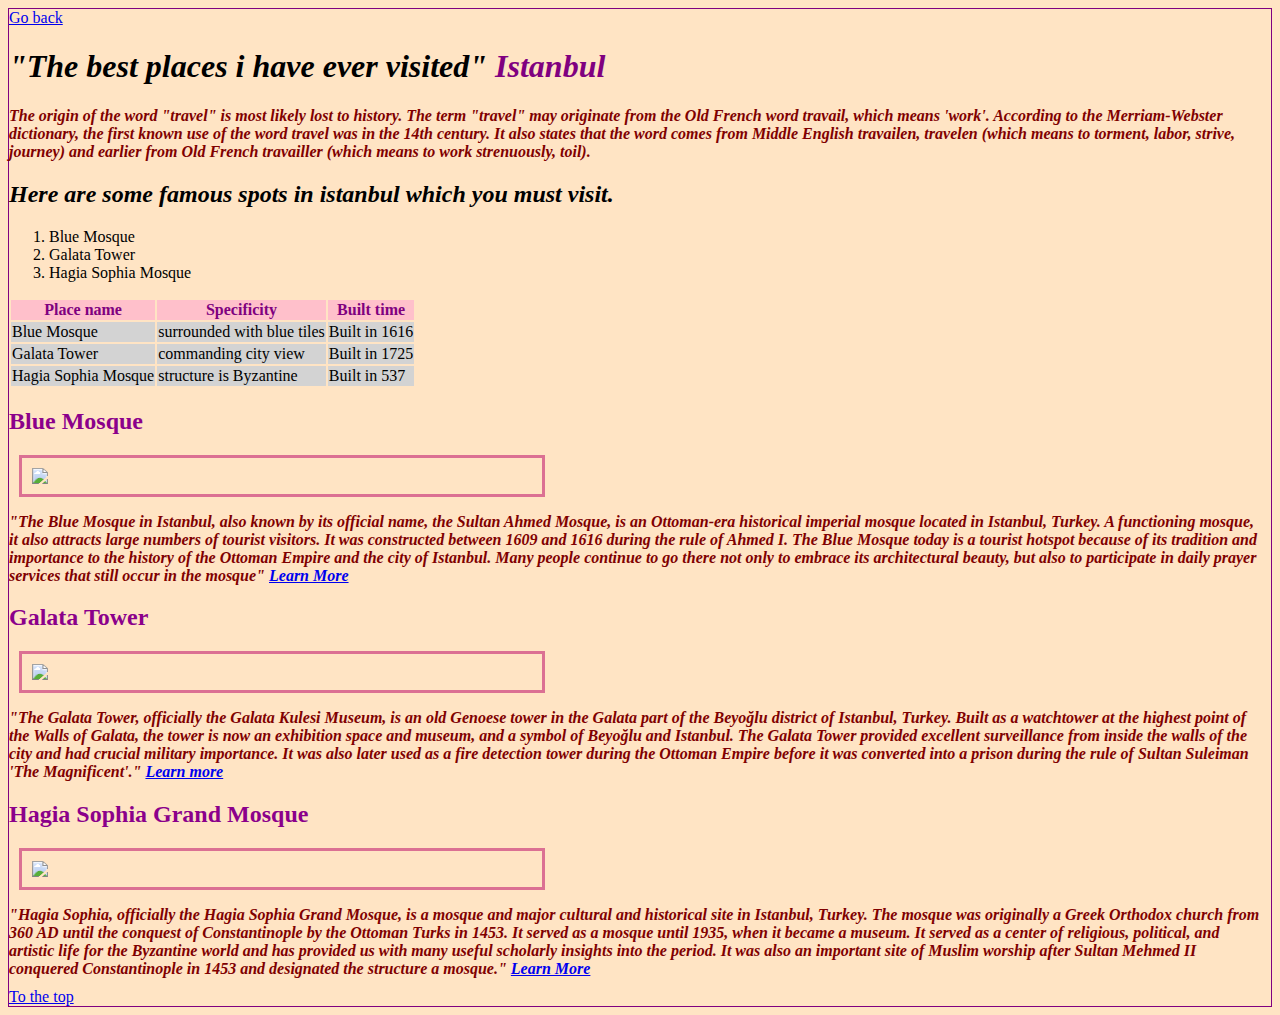
==== FourthPage/places.html @ b5e93e02 "CSS Assignment" ====
<!DOCTYPE html>
<html lang="en">
<head>
    <meta charset="UTF-8">
    <meta http-equiv="X-UA-Compatible" content="IE=edge">
    <meta name="viewport" content="width=device-width, initial-scale=1.0">
    <link rel="stylesheet" href="style.css">
    <title>Istanbul</title>
</head>
<body>
    <a href="../index.html">Go back</a>
    <h1>
        <em>
          "The best places i have ever visited"
          <span class="beautifulplace">Istanbul</span>
        </em>
    </h1>
    <p id="famous-places">The origin of the word "travel" is most likely lost to history. The term "travel" may originate from the Old French word travail, which means 'work'. According to the Merriam-Webster dictionary, the first known use of the word travel was in the 14th century. It also states that the word comes from Middle English travailen, travelen (which means to torment, labor, strive, journey) and earlier from Old French travailler (which means to work strenuously, toil). </p>
    <h2>
        <em>
           Here are some famous spots in istanbul which you must visit.
        </em>
    </h2>
    <ol>
        <li class="places">Blue Mosque</li>
        <li class="places">Galata Tower</li>
        <li class="places">Hagia Sophia Mosque</li>
    </ol>   
        <table>
            <thead>
                <tr class="tableHeadings">
                    <th>Place name</th>
                    <th>Specificity</th>
                    <th>Built time</th>
                </tr>
            </thead>
            <tbody class="table">
                <tr>
                    <td>Blue Mosque</td>
                    <td>surrounded with blue tiles</td>
                    <td>Built in 1616</td>
                </tr>
                <tr>
                    <td>Galata Tower</td>
                    <td>commanding city view</td>
                    <td>Built in 1725</td>
                </tr>
                <tr>
                    <td>Hagia Sophia Mosque</td>
                    <td>structure is Byzantine</td>
                    <td>Built in 537</td>
                </tr>
            </tbody>
        </table>
        <div>
            <h2>
                <strong class="placesHeadings">Blue Mosque</strong>
            </h2>
            <img src="https://www.iamistanbul.com/images/yer/44935_blue-mosque-istanbul.jpg" width="500">
            <p class="turistic-spots">"The Blue Mosque in Istanbul, also known by its official name, the Sultan Ahmed Mosque, is an Ottoman-era historical imperial mosque located in Istanbul, Turkey. A functioning mosque, it also attracts large numbers of tourist visitors. It was constructed between 1609 and 1616 during the rule of Ahmed I. The Blue Mosque today is a tourist hotspot because of its tradition and importance to the history of the Ottoman Empire and the city of Istanbul. Many people continue to go there not only to embrace its architectural beauty, but also to participate in daily prayer services that still occur in the mosque"
                <a href="https://en.wikipedia.org/wiki/Blue_Mosque,_Istanbul" target="_blank">Learn More</a>
            </p>
            <h2>
                <strong class="placesHeadings">Galata Tower</strong>
            </h2>
            <img src="https://d3iso9mq9tb10q.cloudfront.net/magefan_blog/sightseeing/Istanbul-Landmark-Galata-Tower-Big-Bus-Tours.jpg" width="500">
            <p class="turistic-spots"> "The Galata Tower, officially the Galata Kulesi Museum, is an old Genoese tower in the Galata part of the Beyoğlu district of Istanbul, Turkey. Built as a watchtower at the highest point of the Walls of Galata, the tower is now an exhibition space and museum, and a symbol of Beyoğlu and Istanbul. The Galata Tower provided excellent surveillance from inside the walls of the city and had crucial military importance. It was also later used as a fire detection tower during the Ottoman Empire before it was converted into a prison during the rule of Sultan Suleiman 'The Magnificent'."
                <a href="https://en.wikipedia.org/wiki/Galata_Tower">Learn more</a>
            </p>
            <h2>
                <strong class="placesHeadings"> Hagia Sophia Grand Mosque</strong>
            </h2>
            <img src="https://th-thumbnailer.cdn-si-edu.com/-RUHRf9_FHo4Dto9qNj4NKc6bqs=/1072x720/filters:no_upscale():focal(2788x1459:2789x1460)/https://tf-cmsv2-smithsonianmag-media.s3.amazonaws.com/filer/f5/4a/f54a3cb3-c8a3-4708-8c43-168abdac45fa/gettyimages-1226033224.jpg" width="500">
            <p class="turistic-spots">"Hagia Sophia, officially the Hagia Sophia Grand Mosque, is a mosque and major cultural and historical site in Istanbul, Turkey. The mosque was originally a Greek Orthodox church from 360 AD until the conquest of Constantinople by the Ottoman Turks in 1453. It served as a mosque until 1935, when it became a museum. It served as a center of religious, political, and artistic life for the Byzantine world and has provided us with many useful scholarly insights into the period. It was also an important site of Muslim worship after Sultan Mehmed II conquered Constantinople in 1453 and designated the structure a mosque."
                <a href="https://en.wikipedia.org/wiki/Hagia_Sophia">Learn More</a>
            </p>
        </div>
        <a href="#top">To the top</a>
</body>
</html>
---- FourthPage/style.css ----
body{
    background-color: bisque;
    border: 1px solid purple;
 }
 #famous-places{
    color: maroon;
    font-style: italic;
    font-weight: 800;
    overflow: visible;
 }
 .tableHeadings{
    background-color: pink;
    color: purple;
 }
 .table{
    background-color: lightgrey;
 }
 .beautifulplace{
    color: purple;
 }
 .placesHeadings{
    color: darkmagenta;
    margin: auto;
    padding: auto;
 }
 img{
    margin: auto;
    border: 3px solid palevioletred;
    padding: 10px;
    display: block;
    margin-left: 10px;
    margin-right: auto;
 }
 .turistic-spots{
    color: maroon;
    font-style: italic;
    font-weight: bold;
    overflow: auto;
    margin-right: 10px;
    margin-bottom: 10px;
 }
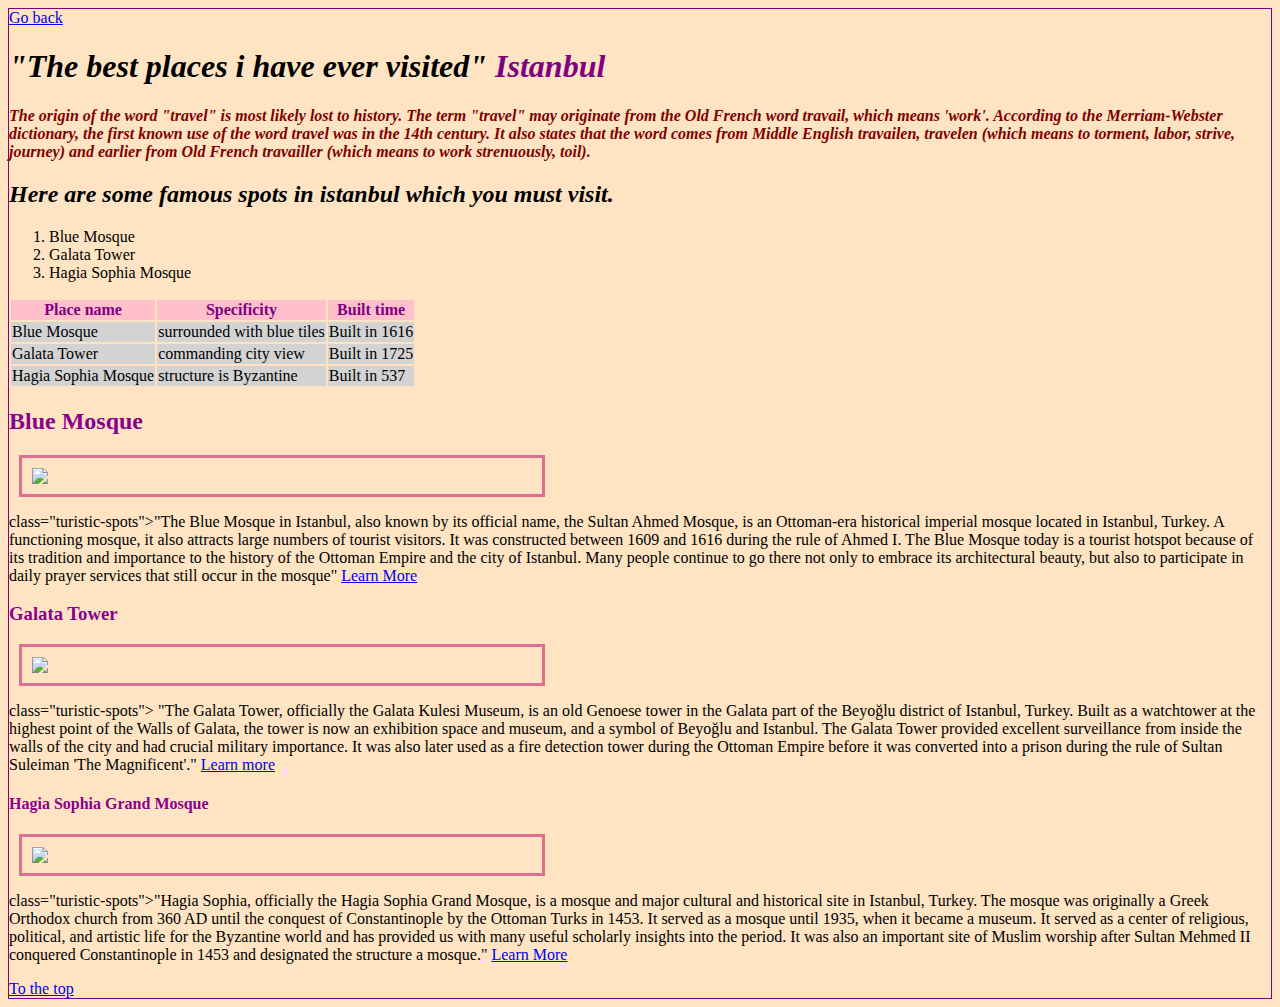
==== commit 4464d0fd: "Update places.html" ====
--- a/FourthPage/places.html
+++ b/FourthPage/places.html
@@ -53,27 +53,21 @@
             </tbody>
         </table>
         <div>
-            <h2>
-                <strong class="placesHeadings">Blue Mosque</strong>
-            </h2>
-            <img src="https://www.iamistanbul.com/images/yer/44935_blue-mosque-istanbul.jpg" width="500">
-            <p class="turistic-spots">"The Blue Mosque in Istanbul, also known by its official name, the Sultan Ahmed Mosque, is an Ottoman-era historical imperial mosque located in Istanbul, Turkey. A functioning mosque, it also attracts large numbers of tourist visitors. It was constructed between 1609 and 1616 during the rule of Ahmed I. The Blue Mosque today is a tourist hotspot because of its tradition and importance to the history of the Ottoman Empire and the city of Istanbul. Many people continue to go there not only to embrace its architectural beauty, but also to participate in daily prayer services that still occur in the mosque"
-                <a href="https://en.wikipedia.org/wiki/Blue_Mosque,_Istanbul" target="_blank">Learn More</a>
-            </p>
-            <h2>
-                <strong class="placesHeadings">Galata Tower</strong>
-            </h2>
-            <img src="https://d3iso9mq9tb10q.cloudfront.net/magefan_blog/sightseeing/Istanbul-Landmark-Galata-Tower-Big-Bus-Tours.jpg" width="500">
-            <p class="turistic-spots"> "The Galata Tower, officially the Galata Kulesi Museum, is an old Genoese tower in the Galata part of the Beyoğlu district of Istanbul, Turkey. Built as a watchtower at the highest point of the Walls of Galata, the tower is now an exhibition space and museum, and a symbol of Beyoğlu and Istanbul. The Galata Tower provided excellent surveillance from inside the walls of the city and had crucial military importance. It was also later used as a fire detection tower during the Ottoman Empire before it was converted into a prison during the rule of Sultan Suleiman 'The Magnificent'."
-                <a href="https://en.wikipedia.org/wiki/Galata_Tower">Learn more</a>
-            </p>
-            <h2>
-                <strong class="placesHeadings"> Hagia Sophia Grand Mosque</strong>
-            </h2>
-            <img src="https://th-thumbnailer.cdn-si-edu.com/-RUHRf9_FHo4Dto9qNj4NKc6bqs=/1072x720/filters:no_upscale():focal(2788x1459:2789x1460)/https://tf-cmsv2-smithsonianmag-media.s3.amazonaws.com/filer/f5/4a/f54a3cb3-c8a3-4708-8c43-168abdac45fa/gettyimages-1226033224.jpg" width="500">
-            <p class="turistic-spots">"Hagia Sophia, officially the Hagia Sophia Grand Mosque, is a mosque and major cultural and historical site in Istanbul, Turkey. The mosque was originally a Greek Orthodox church from 360 AD until the conquest of Constantinople by the Ottoman Turks in 1453. It served as a mosque until 1935, when it became a museum. It served as a center of religious, political, and artistic life for the Byzantine world and has provided us with many useful scholarly insights into the period. It was also an important site of Muslim worship after Sultan Mehmed II conquered Constantinople in 1453 and designated the structure a mosque."
-                <a href="https://en.wikipedia.org/wiki/Hagia_Sophia">Learn More</a>
-            </p>
+              <h2><strong class="placesHeadings">Blue Mosque</strong></h2>
+              <img src="https://www.iamistanbul.com/images/yer/44935_blue-mosque-istanbul.jpg" width="500">
+              <p>class="turistic-spots">"The Blue Mosque in Istanbul, also known by its official name, the Sultan Ahmed Mosque, is an Ottoman-era historical imperial mosque located in Istanbul, Turkey. A functioning mosque, it also attracts large numbers of tourist visitors. It was constructed between 1609 and 1616 during the rule of Ahmed I. The Blue Mosque today is a tourist hotspot because of its tradition and importance to the history of the Ottoman Empire and the city of Istanbul. Many people continue to go there not only to embrace its architectural beauty, but also to participate in daily prayer services that still occur in the mosque"
+                 <a href="https://en.wikipedia.org/wiki/Blue_Mosque,_Istanbul" target="_blank">Learn More</a>
+              </p>
+              <h3><strong class="placesHeadings">Galata Tower</strong></h3>
+              <img src="https://d3iso9mq9tb10q.cloudfront.net/magefan_blog/sightseeing/Istanbul-Landmark-Galata-Tower-Big-Bus-Tours.jpg" width="500">
+              <p>class="turistic-spots"> "The Galata Tower, officially the Galata Kulesi Museum, is an old Genoese tower in the Galata part of the Beyoğlu district of Istanbul, Turkey. Built as a watchtower at the highest point of the Walls of Galata, the tower is now an exhibition space and museum, and a symbol of Beyoğlu and Istanbul. The Galata Tower provided excellent surveillance from inside the walls of the city and had crucial military importance. It was also later used as a fire detection tower during the Ottoman Empire before it was converted into a prison during the rule of Sultan Suleiman 'The Magnificent'."
+                 <a href="https://en.wikipedia.org/wiki/Galata_Tower">Learn more</a>
+              </p>
+              <h4><strong class="placesHeadings"> Hagia Sophia Grand Mosque</strong></h4>
+              <img src="https://th-thumbnailer.cdn-si-edu.com/-RUHRf9_FHo4Dto9qNj4NKc6bqs=/1072x720/filters:no_upscale():focal(2788x1459:2789x1460)/https://tf-cmsv2-smithsonianmag-media.s3.amazonaws.com/filer/f5/4a/f54a3cb3-c8a3-4708-8c43-168abdac45fa/gettyimages-1226033224.jpg" width="500">
+              <p>class="turistic-spots">"Hagia Sophia, officially the Hagia Sophia Grand Mosque, is a mosque and major cultural and historical site in Istanbul, Turkey. The mosque was originally a Greek Orthodox church from 360 AD until the conquest of Constantinople by the Ottoman Turks in 1453. It served as a mosque until 1935, when it became a museum. It served as a center of religious, political, and artistic life for the Byzantine world and has provided us with many useful scholarly insights into the period. It was also an important site of Muslim worship after Sultan Mehmed II conquered Constantinople in 1453 and designated the structure a mosque."
+                  <a href="https://en.wikipedia.org/wiki/Hagia_Sophia">Learn More</a>
+               </p>
         </div>
         <a href="#top">To the top</a>
 </body>
